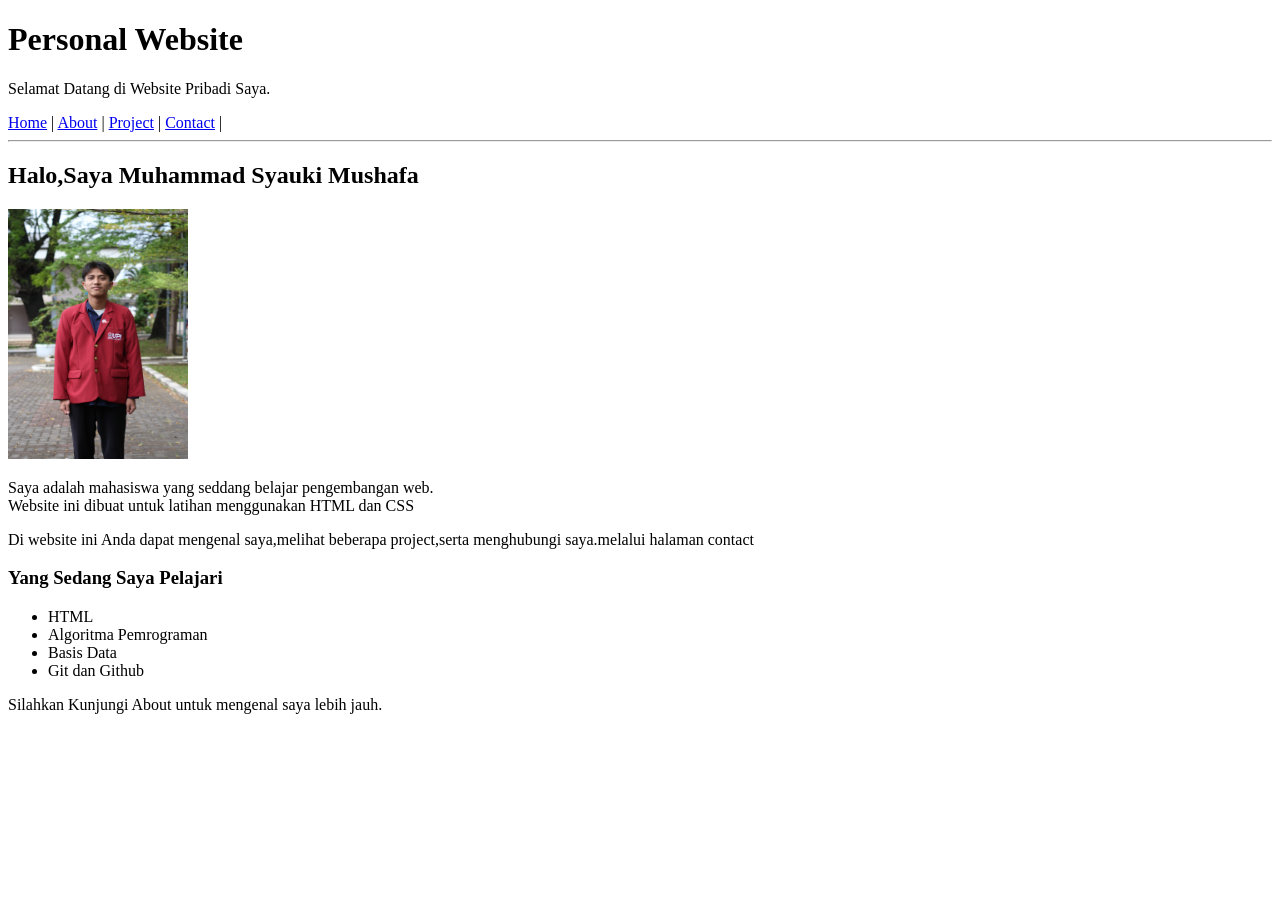
==== index.html @ f26ece2e "Rename file" ====
<!DOCTYPE html>
<html lang="id">
<head>
 <meta charset="UTF-8">
 <title>Personal Project</title>
</head>
<body>
 <h1>Personal Website</h1>
 <p>Selamat Datang di Website Pribadi Saya.</p>

 <nav>
 <a href="about.html">Home</a> |
 <a href="saya.html">About</a> |
 <a href="project.html">Project</a> |
 <a href="contact.html">Contact</a> |
 </nav>

 <hr>
 <h2>Halo,Saya Muhammad Syauki Mushafa</h2>

 <img src="pas.JPG" width="180" height="250" alt="PHOTO Saya">
 <p>Saya adalah mahasiswa yang seddang belajar pengembangan web.<br>Website ini dibuat untuk latihan menggunakan HTML dan CSS</p>
 <p>Di website ini Anda dapat mengenal  saya,melihat beberapa project,serta menghubungi saya.melalui halaman contact</p>
 <h3>Yang Sedang Saya Pelajari</h3>
 <ul>
 <li>HTML</li>
 <li>Algoritma Pemrograman</li>
 <li>Basis Data</li>
 <li>Git dan Github</li>
 </ul>
 <p>Silahkan Kunjungi About untuk mengenal saya lebih jauh.</p>
</body>
</html>
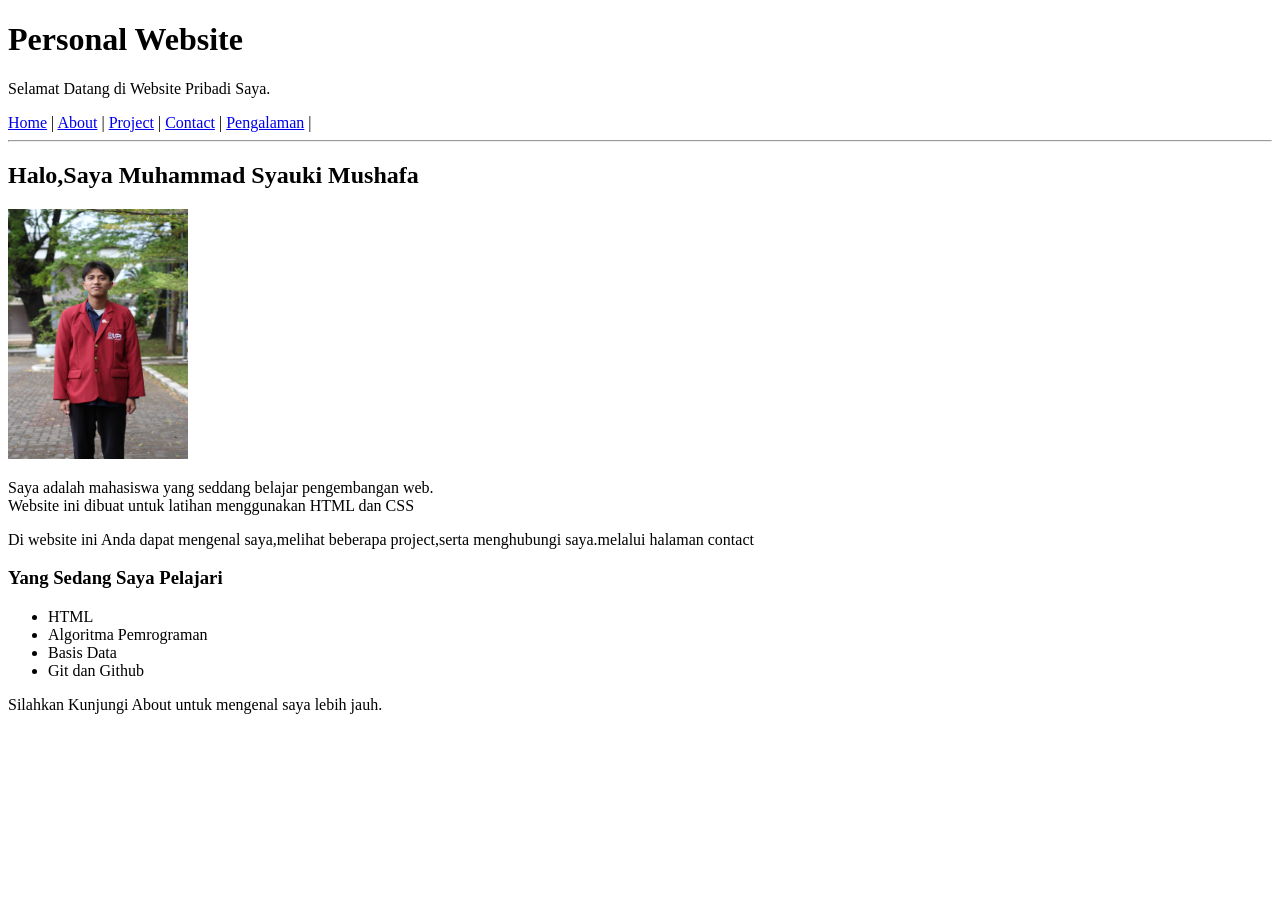
==== commit 1b03d479: "Menyimpan pembaruan halaman web di branch master" ====
--- a/index.html
+++ b/index.html
@@ -9,10 +9,11 @@
  <p>Selamat Datang di Website Pribadi Saya.</p>
 
  <nav>
- <a href="about.html">Home</a> |
+  <a href="about.html">Home</a> |
  <a href="saya.html">About</a> |
  <a href="project.html">Project</a> |
  <a href="contact.html">Contact</a> |
+ <a href="pengalaman.html">Pengalaman</a> |
  </nav>
 
  <hr>
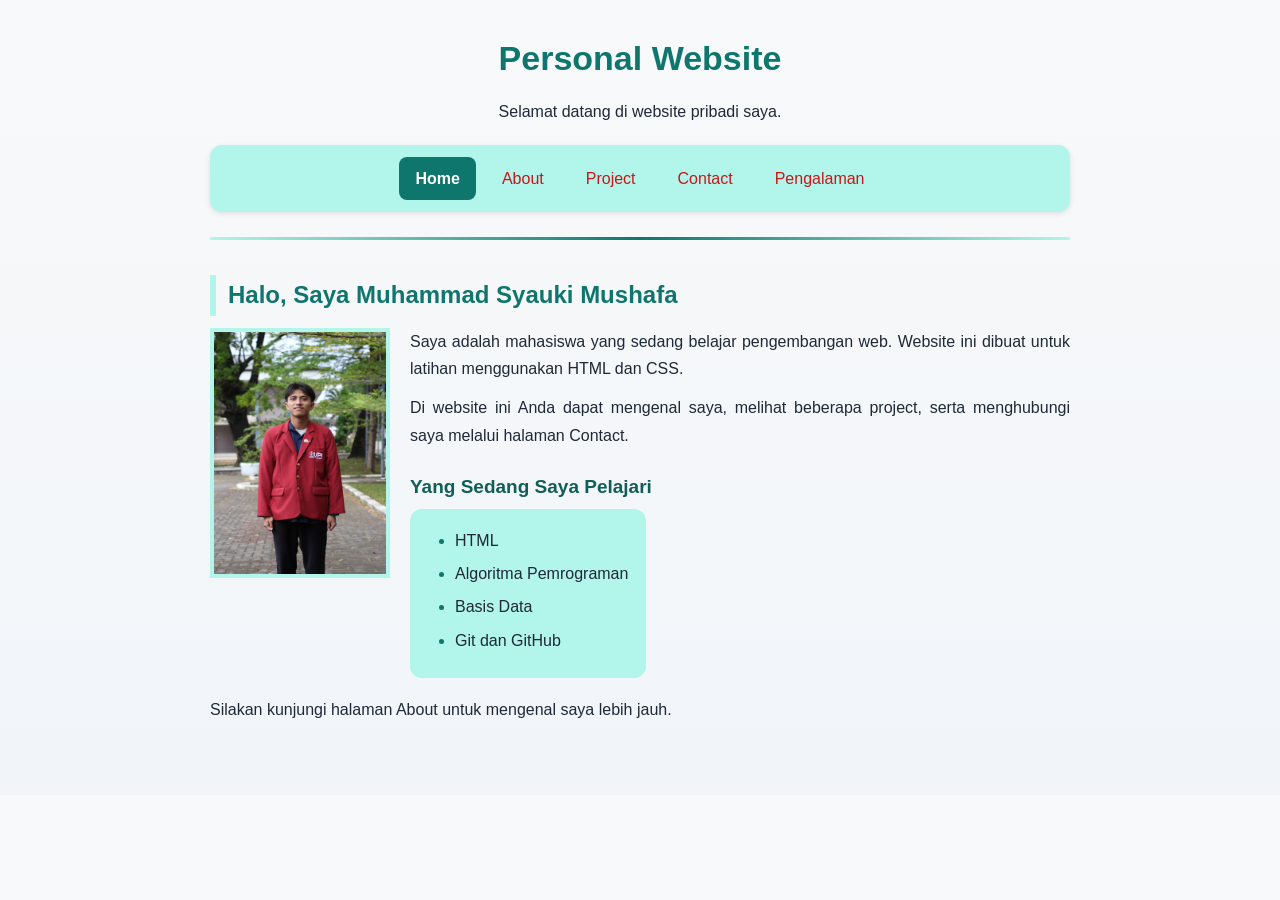
==== commit 18087c21: "modify kedua" ====
--- a/index.html
+++ b/index.html
@@ -1,34 +1,40 @@
 <!DOCTYPE html>
 <html lang="id">
 <head>
- <meta charset="UTF-8">
- <title>Personal Project</title>
+  <meta charset="UTF-8">
+  <meta name="viewport" content="width=device-width, initial-scale=1.0">
+  <title>Personal Website</title>
+  <link rel="stylesheet" href="style.css">
 </head>
 <body>
- <h1>Personal Website</h1>
- <p>Selamat Datang di Website Pribadi Saya.</p>
+  <h1>Personal Website</h1>
+  <p style="text-align:center">Selamat datang di website pribadi saya.</p>
 
- <nav>
-  <a href="about.html">Home</a> |
- <a href="saya.html">About</a> |
- <a href="project.html">Project</a> |
- <a href="contact.html">Contact</a> |
- <a href="pengalaman.html">Pengalaman</a> |
- </nav>
+  <nav>
+    <a href="index.html" class="aktif">Home</a>
+    <a href="saya.html">About</a>
+    <a href="project.html">Project</a>
+    <a href="contact.html">Contact</a>
+    <a href="pengalaman.html">Pengalaman</a>
+  </nav>
 
- <hr>
- <h2>Halo,Saya Muhammad Syauki Mushafa</h2>
+  <hr>
 
- <img src="pas.JPG" width="180" height="250" alt="PHOTO Saya">
- <p>Saya adalah mahasiswa yang seddang belajar pengembangan web.<br>Website ini dibuat untuk latihan menggunakan HTML dan CSS</p>
- <p>Di website ini Anda dapat mengenal  saya,melihat beberapa project,serta menghubungi saya.melalui halaman contact</p>
- <h3>Yang Sedang Saya Pelajari</h3>
- <ul>
- <li>HTML</li>
- <li>Algoritma Pemrograman</li>
- <li>Basis Data</li>
- <li>Git dan Github</li>
- </ul>
- <p>Silahkan Kunjungi About untuk mengenal saya lebih jauh.</p>
+  <h2>Halo, Saya Muhammad Syauki Mushafa</h2>
+
+  <img src="pas.JPG" width="180" height="250" alt="Foto Muhammad Syauki Mushafa" class="foto-profil">
+
+  <p>Saya adalah mahasiswa yang sedang belajar pengembangan web. Website ini dibuat untuk latihan menggunakan HTML dan CSS.</p>
+  <p>Di website ini Anda dapat mengenal saya, melihat beberapa project, serta menghubungi saya melalui halaman Contact.</p>
+
+  <h3>Yang Sedang Saya Pelajari</h3>
+  <ul>
+    <li>HTML</li>
+    <li>Algoritma Pemrograman</li>
+    <li>Basis Data</li>
+    <li>Git dan GitHub</li>
+  </ul>
+
+  <p>Silakan kunjungi halaman About untuk mengenal saya lebih jauh.</p>
 </body>
 </html>
--- a/style.css
+++ b/style.css
@@ -0,0 +1,247 @@
+
+* {
+  margin: 0;
+  padding: 0;
+  box-sizing: border-box;
+}
+
+body {
+  font-family: "Segoe UI", Arial, sans-serif;
+  line-height: 1.7;
+  color: #1f2937;
+  background: linear-gradient(to bottom, #f8f9fa, #f1f5f9);
+  max-width: 900px;
+  margin: 0 auto;
+  padding: 30px 20px 60px;
+}
+
+
+h1 {
+  font-size: 34px;
+  color: #0f766e;
+  text-align: center;
+  margin-bottom: 10px;
+}
+
+h2 {
+  font-size: 24px;
+  color: #0f766e;
+  margin-top: 35px;
+  margin-bottom: 12px;
+  border-left: 6px solid #b2f5ea;
+  padding-left: 12px;
+}
+
+h3 {
+  font-size: 19px;
+  color: #115e59;
+  margin-top: 22px;
+  margin-bottom: 6px;
+}
+
+
+nav {
+  background-color: #b2f5ea;
+  display: flex;
+  justify-content: center;
+  align-items: center;
+  gap: 10px;
+  flex-wrap: wrap;
+  padding: 12px 25px;
+  border-radius: 12px;
+  box-shadow: 0 2px 6px rgba(0, 0, 0, 0.1);
+  margin: 20px 0;
+}
+
+nav a {
+  text-decoration: none;
+  color: rgb(199, 23, 23);
+  padding: 8px 16px;
+  border-radius: 8px;
+  transition: all 0.25s ease;
+}
+
+nav a:hover {
+  color: #ffffff;
+  background-color: rgb(255, 1, 204);
+  font-weight: bold;
+}
+
+/* halaman yang sedang dibuka */
+nav a.aktif {
+  background-color: #0f766e;
+  color: #ffffff;
+  font-weight: bold;
+}
+
+
+hr {
+  border: none;
+  height: 3px;
+  background: linear-gradient(to right, #b2f5ea, #0f766e, #b2f5ea);
+  border-radius: 3px;
+  margin: 25px 0;
+}
+
+/
+img {
+  max-width: 100%;
+  height: auto;
+  border-radius: 12px;
+  box-shadow: 0 4px 10px rgba(0, 0, 0, 0.15);
+  margin: 10px 8px 10px 0;
+  object-fit: cover;
+}
+
+.foto-profil {
+  border: 4px solid #b2f5ea;
+  float: left;
+  margin-right: 20px;
+}
+
+
+p {
+  margin-bottom: 12px;
+  text-align: justify;
+}
+
+ul, ol {
+  background-color: #b2f5ea;
+  border-radius: 12px;
+  padding: 18px 18px 18px 45px;
+  margin-bottom: 18px;
+  display: inline-block;
+}
+
+li {
+  margin-bottom: 6px;
+}
+
+li::marker {
+  color: #0f766e;
+  font-weight: bold;
+}
+
+
+table {
+  width: 100%;
+  border-collapse: collapse;
+  background-color: #ffffff;
+  border-radius: 12px;
+  overflow: hidden;
+  box-shadow: 0 3px 10px rgba(0, 0, 0, 0.1);
+  margin-bottom: 25px;
+}
+
+th {
+  background-color: #0f766e;
+  color: #ffffff;
+  padding: 12px;
+  text-align: left;
+}
+
+td {
+  padding: 12px;
+  border-bottom: 1px solid #e2e8f0;
+}
+
+tr:nth-child(even) td {
+  background-color: #f0fdfa;
+}
+
+tr:hover td {
+  background-color: #b2f5ea;
+}
+
+
+input[type="text"],
+input[type="email"],
+input[type="tel"],
+input[type="date"],
+select {
+  width: 100%;
+  padding: 10px;
+  border: 2px solid #cbd5e1;
+  border-radius: 8px;
+  font-size: 15px;
+  font-family: inherit;
+  transition: border-color 0.2s ease;
+}
+
+input[type="text"]:focus,
+input[type="email"]:focus,
+input[type="tel"]:focus,
+input[type="date"]:focus,
+select:focus {
+  outline: none;
+  border-color: #0f766e;
+}
+
+label {
+  margin-right: 15px;
+  cursor: pointer;
+}
+
+input[type="submit"] {
+  background-color: #0f766e;
+  color: #ffffff;
+  border: none;
+  padding: 12px 35px;
+  border-radius: 8px;
+  font-size: 16px;
+  font-weight: bold;
+  cursor: pointer;
+  transition: background-color 0.25s ease;
+}
+
+input[type="submit"]:hover {
+  background-color: rgb(255, 1, 204);
+}
+
+
+a {
+  color: #0f766e;
+  transition: color 0.2s ease;
+}
+
+a:hover {
+  color: rgb(255, 1, 204);
+}
+
+@media (max-width: 600px) {
+  body {
+    padding: 15px;
+  }
+
+  h1 {
+    font-size: 26px;
+  }
+
+  h2 {
+    font-size: 20px;
+  }
+
+  nav {
+    padding: 10px;
+    gap: 5px;
+  }
+
+  nav a {
+    padding: 6px 10px;
+    font-size: 14px;
+  }
+
+  .foto-profil {
+    float: none;
+    display: block;
+    margin: 0 auto 20px;
+  }
+
+  table {
+    font-size: 14px;
+  }
+
+  th, td {
+    padding: 8px;
+  }
+}
